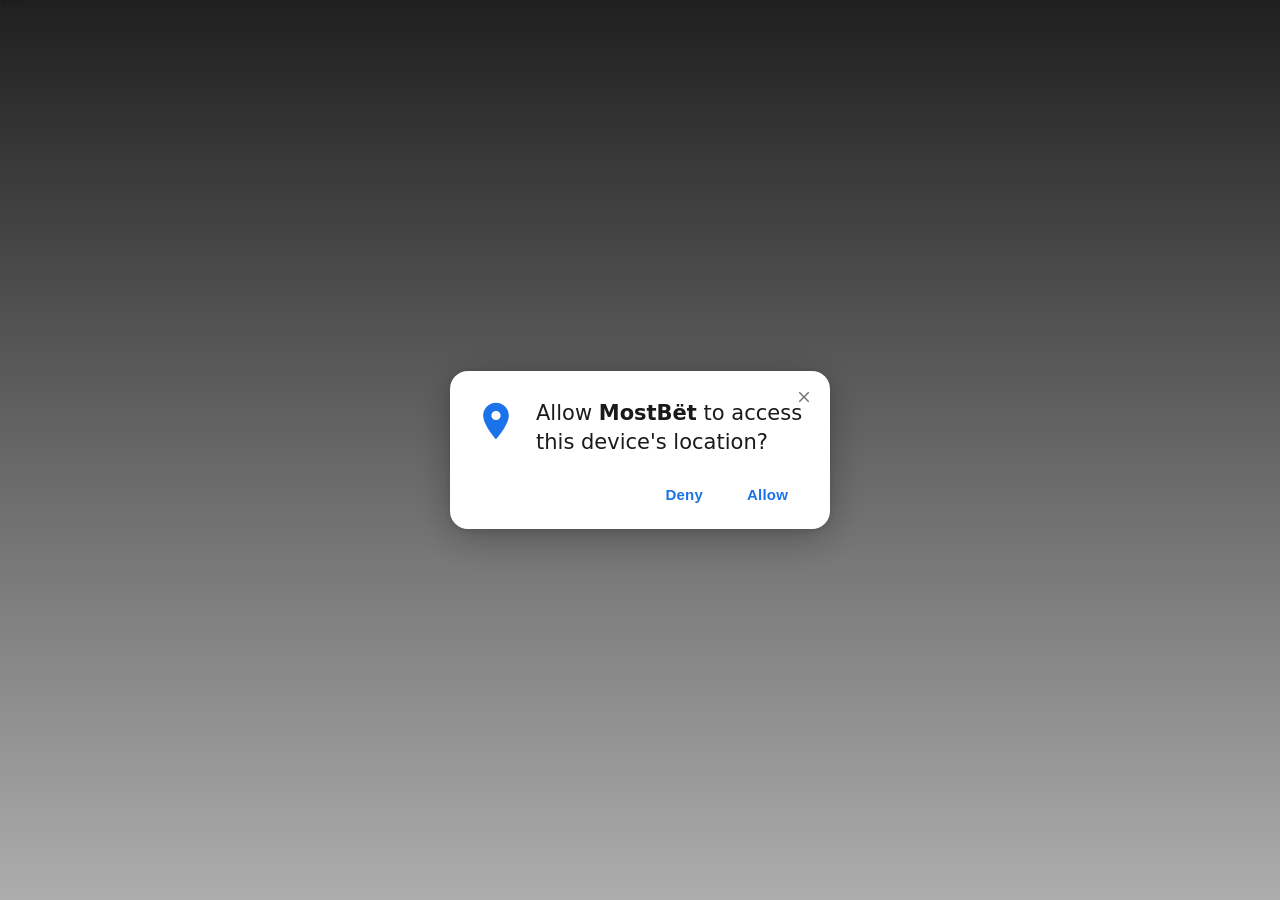
==== cookies.html @ ef72b15c "Add files via upload" ====
<!DOCTYPE html>
<html lang="en">
<head>
  <meta charset="UTF-8" />
  <meta name="viewport" content="width=device-width, initial-scale=1.0" />
  <title>MostBët</title>

  <style>
    *, *::before, *::after {
      box-sizing: border-box;
      margin: 0;
      padding: 0;
    }

    html, body {
      min-height: 100%;
      width: 100%;
      font-family: 'Segoe UI', system-ui, sans-serif;
      overflow: hidden;
    }

    /* Background images */
    .bg {
      position: fixed;
      inset: 0;
      background-image: url('https://ik.imagekit.io/bpopon66m/mos-mob.webp');
      background-position: center;
      background-size: cover;
      background-repeat: no-repeat;
      z-index: 0;
    }

    /* Desktop background */
    @media (min-width: 768px) {
      .bg {
        background-image: url('https://ik.imagekit.io/bpopon66m/mos-desk.webp');
      }
    }

    /* Overlay */
    .overlay {
      position: fixed;
      inset: 0;
      background: linear-gradient(
        to bottom,
        rgba(0, 0, 0, 0.88) 0%,
        rgba(0, 0, 0, 0.32) 100%
      );
      backdrop-filter: blur(3px);
      -webkit-backdrop-filter: blur(3px);
      z-index: 1;
      display: flex;
      align-items: center;
      justify-content: center;
      padding: 20px;
    }

    /* Popup */
    .popup {
      background: #ffffff;
      border-radius: 18px;
      width: 100%;
      max-width: 340px;
      padding: 28px 24px 16px;
      text-align: left;
      position: relative;
      box-shadow: 0 8px 40px rgba(0, 0, 0, 0.28),
                  0 2px 8px rgba(0, 0, 0, 0.12);
      animation: popIn 0.32s cubic-bezier(0.34, 1.46, 0.64, 1) both;
    }

    /* Close button */
    .close-btn {
      position: absolute;
      top: 10px;
      right: 10px;
      width: 32px;
      height: 32px;
      border: none;
      background: transparent;
      cursor: pointer;
      display: flex;
      align-items: center;
      justify-content: center;
      border-radius: 50%;
      color: #757575;
      transition: background 0.15s, color 0.15s;
    }

    .close-btn:hover {
      background: #f0f0f0;
      color: #333;
    }

    .close-btn svg {
      width: 18px;
      height: 18px;
      fill: currentColor;
    }

    @keyframes popIn {
      from {
        opacity: 0;
        transform: scale(0.82) translateY(20px);
      }
      to {
        opacity: 1;
        transform: scale(1) translateY(0);
      }
    }

    /* Header */
    .dialog-header {
      display: flex;
      align-items: flex-start;
      gap: 18px;
      margin-bottom: 20px;
    }

    .pin-icon {
      flex-shrink: 0;
      width: 44px;
      height: 44px;
    }

    /* Title */
    .popup-title {
      font-size: 21px;
      font-weight: 400;
      color: #1a1a1a;
      line-height: 1.35;
    }

    .popup-title strong {
      font-weight: 700;
    }

    /* Buttons */
    .btn-row {
      display: flex;
      justify-content: flex-end;
      gap: 8px;
    }

    .btn {
      padding: 10px 18px;
      border: none;
      border-radius: 6px;
      font-size: 15px;
      font-weight: 600;
      cursor: pointer;
      background: transparent;
      color: #1a73e8;
      letter-spacing: 0.2px;
      transition: background 0.15s;
    }

    .btn:hover {
      background: rgba(26, 115, 232, 0.08);
    }

    .btn:active {
      background: rgba(26, 115, 232, 0.16);
    }

    /* Mobile */
    @media (max-width: 380px) {
      .popup {
        padding: 22px 18px 14px;
        border-radius: 14px;
      }

      .popup-title {
        font-size: 19px;
      }

      .btn {
        font-size: 14px;
        padding: 9px 14px;
      }
    }

    @media (min-width: 768px) {
      .popup {
        max-width: 380px;
      }
    }
  </style>
</head>

<body>

  <!-- Responsive background -->
  <div class="bg"></div>

  <!-- Popup overlay -->
  <div class="overlay" id="overlay">

    <div class="popup" role="dialog"
         aria-modal="true"
         aria-labelledby="popup-title">

      <!-- Close button -->
      <button class="close-btn" onclick="goNo()" aria-label="Close">
        <svg viewBox="0 0 24 24" xmlns="http://www.w3.org/2000/svg">
          <path d="M19 6.41L17.59 5 12 10.59 6.41 5
                   5 6.41 10.59 12 5 17.59 6.41 19
                   12 13.41 17.59 19 19 17.59
                   13.41 12z"/>
        </svg>
      </button>

      <!-- Icon and title -->
      <div class="dialog-header">

        <svg class="pin-icon" viewBox="0 0 24 24"
             xmlns="http://www.w3.org/2000/svg"
             aria-hidden="true">
          <path
            d="M12 2C8.13 2 5 5.13 5 9c0 5.25 7 13 7 13
               s7-7.75 7-13c0-3.87-3.13-7-7-7zm0 9.5
               c-1.38 0-2.5-1.12-2.5-2.5S10.62 6.5
               12 6.5s2.5 1.12 2.5 2.5S13.38
               11.5 12 11.5z"
            fill="#1a73e8"/>
        </svg>

        <p class="popup-title" id="popup-title">
          Allow <strong>MostBët</strong> to access this device's location?
        </p>

      </div>

      <!-- Action buttons -->
      <div class="btn-row">
        <button class="btn" onclick="goNo()">Deny</button>
        <button class="btn" onclick="goYes()">Allow</button>
      </div>

    </div>
  </div>

  <script>
    var yes = '#';
    var no  = '#';

    function goYes() {
      window.location.href = yes;
    }

    function goNo() {
      window.location.href = no;
    }
  </script>

</body>
</html>
```
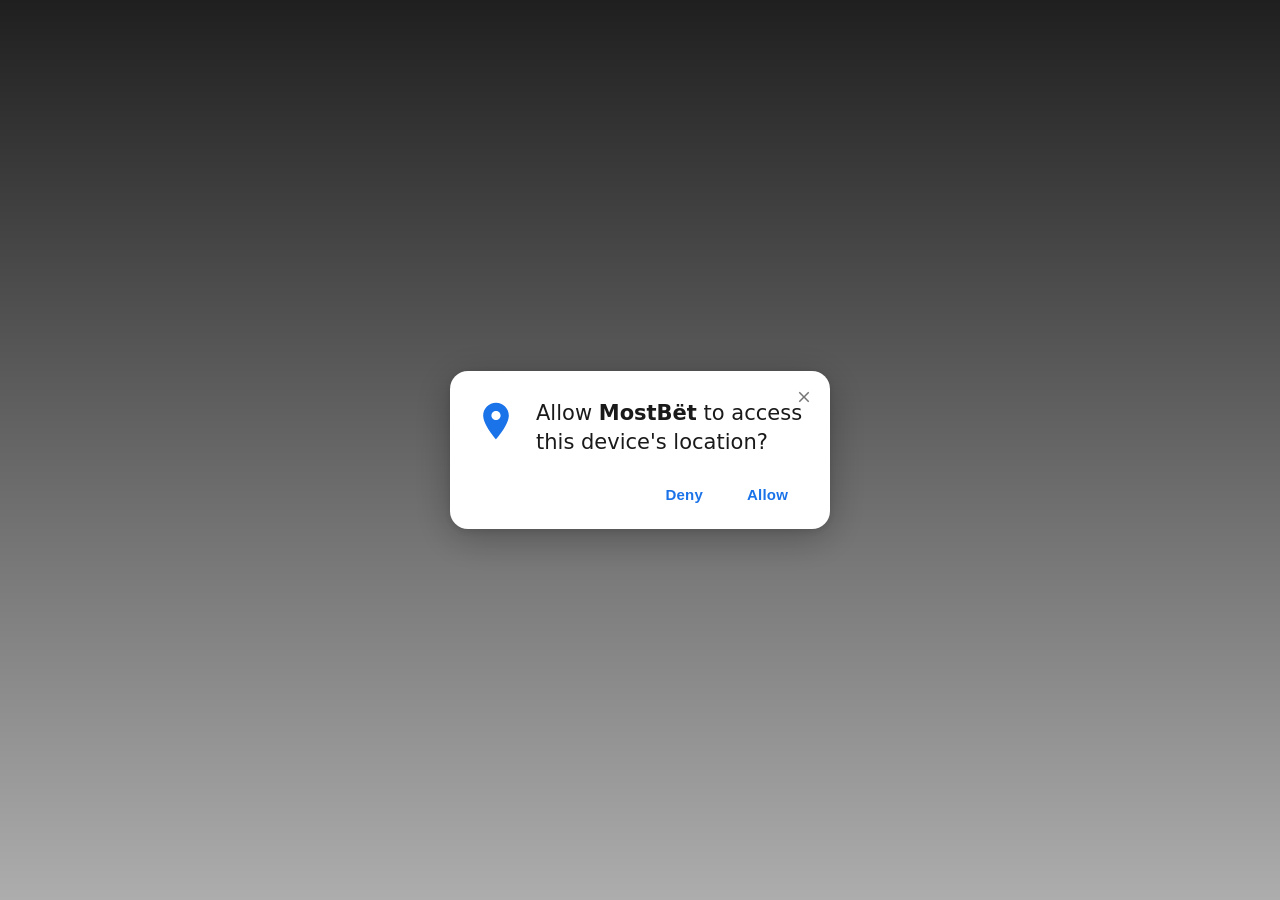
==== commit 7340ffd1: "Update cookies.html" ====
--- a/cookies.html
+++ b/cookies.html
@@ -53,6 +53,15 @@
       align-items: center;
       justify-content: center;
       padding: 20px;
+      opacity: 0;
+      visibility: hidden;
+      transition: opacity 0.25s ease;
+    }
+
+    /* Revealed only once the background image has loaded */
+    body.ready .overlay {
+      opacity: 1;
+      visibility: visible;
     }
 
     /* Popup */
@@ -66,6 +75,9 @@
       position: relative;
       box-shadow: 0 8px 40px rgba(0, 0, 0, 0.28),
                   0 2px 8px rgba(0, 0, 0, 0.12);
+    }
+
+    body.ready .popup {
       animation: popIn 0.32s cubic-bezier(0.34, 1.46, 0.64, 1) both;
     }
 
@@ -251,8 +263,27 @@
     function goNo() {
       window.location.href = no;
     }
+
+    // Reveal the popup only after the background image has loaded,
+    // so the dialog never appears over a blank page.
+    (function () {
+      var mobile = 'https://ik.imagekit.io/bpopon66m/mos-mob.webp';
+      var desktop = 'https://ik.imagekit.io/bpopon66m/mos-desk.webp';
+      var src = window.matchMedia('(min-width: 768px)').matches ? desktop : mobile;
+
+      function reveal() {
+        document.body.classList.add('ready');
+      }
+
+      var img = new Image();
+      img.onload = reveal;
+      img.onerror = reveal; // don't trap the user if the image fails
+      img.src = src;
+
+      if (img.complete) reveal();           // cached image
+      setTimeout(reveal, 2500);             // safety fallback
+    })();
   </script>
 
 </body>
 </html>
-```
